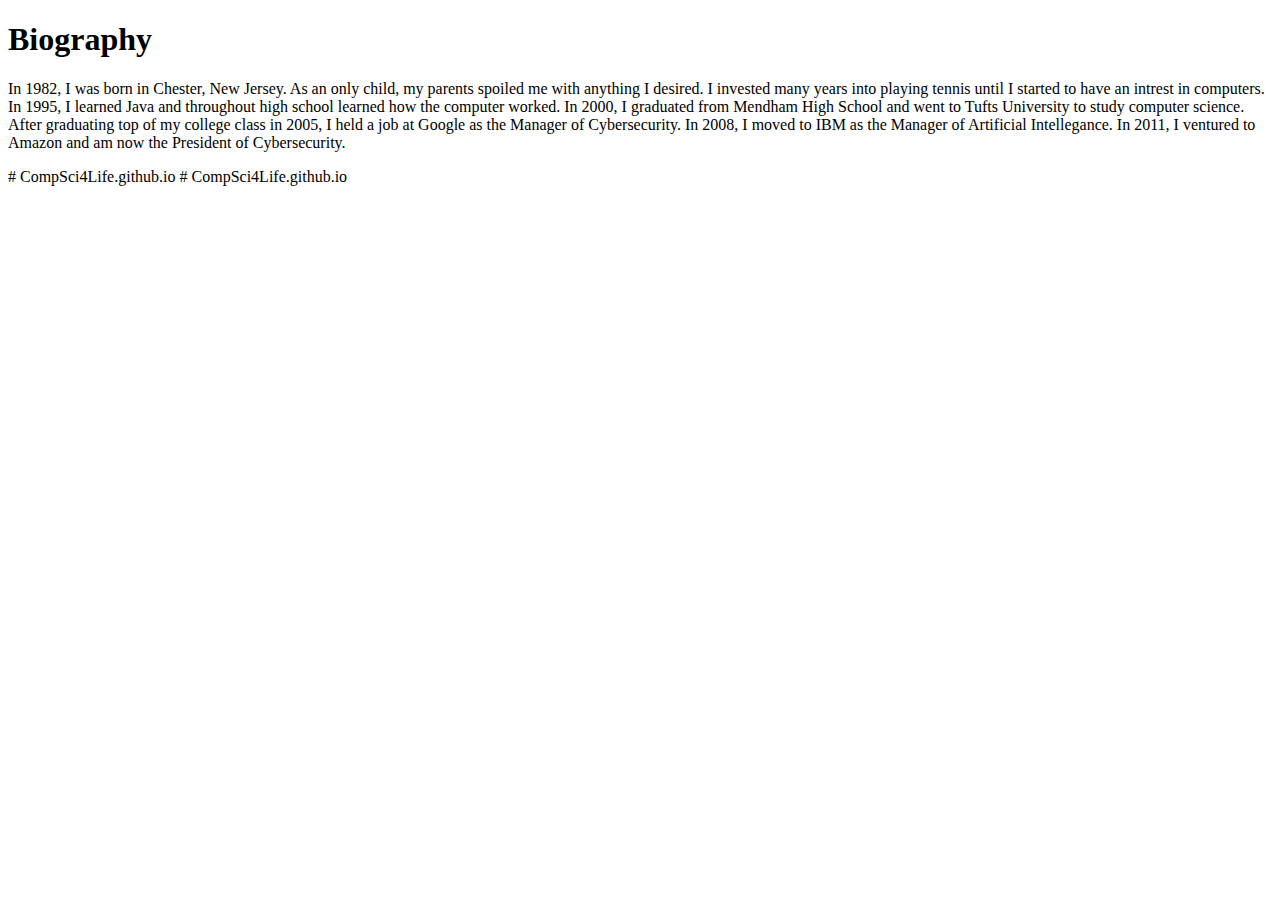
==== bio.html @ e87815ab "Bio Page Test" ====
<!doctype html>
<html>

<head>
    <meta charset="UTF-8">
    <title>CompSci4Life Biography</title>
    <link href="bio.css" rel="stylesheet" type="text/css">
</head>

<body>
    <h1>Biography</h1>
    <p>In 1982, I was born in Chester, New Jersey. As an only child, my parents
        spoiled me with anything I desired. I invested many years into playing
        tennis until I started to have an intrest in computers. In 1995, I
        learned Java and throughout high school learned how the computer worked.
        In 2000, I graduated from Mendham High School and went to Tufts
        University to study computer science. After graduating top of my college
        class in 2005, I held a job at Google as the Manager of Cybersecurity.
        In 2008, I moved to IBM as the Manager of Artificial Intellegance.
        In 2011, I ventured to Amazon and am now the President of Cybersecurity.
    </p>
</body>

</html>
# CompSci4Life.github.io
# CompSci4Life.github.io
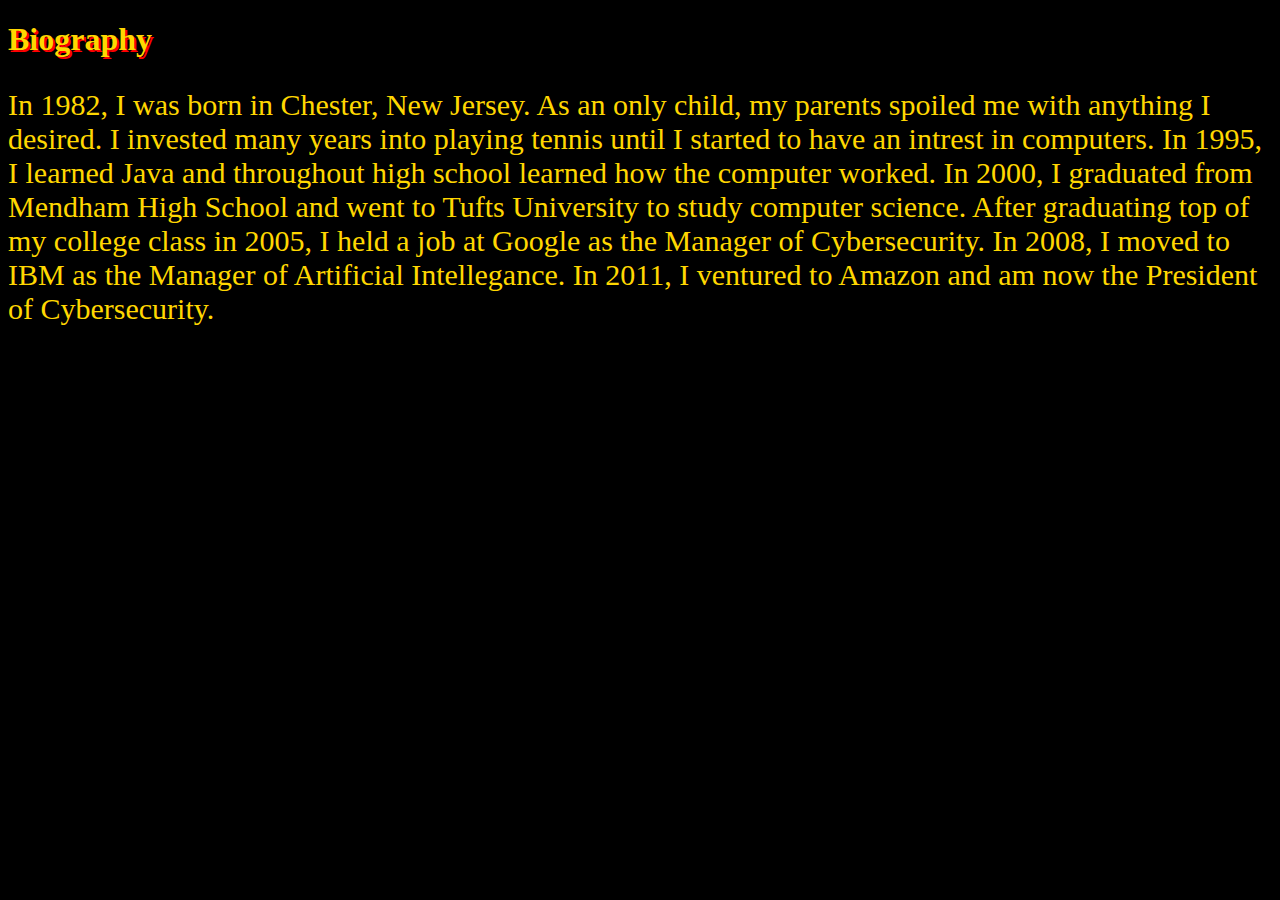
==== commit 327d288f: "Testing Links" ====
--- a/bio.html
+++ b/bio.html
@@ -3,7 +3,7 @@
 
 <head>
     <meta charset="UTF-8">
-    <title>CompSci4Life Biography</title>
+    <title>bio.html</title>
     <link href="bio.css" rel="stylesheet" type="text/css">
 </head>
 
--- a/bio.css
+++ b/bio.css
@@ -0,0 +1,13 @@
+/* CSS Document */
+body {
+    background-color: black;
+}
+h1 {
+    color: gold;
+    text-shadow: 2px 2px #ff0000;
+}
+p {
+    color: gold;
+    font-size: 30px;
+}
+# CompSci4Life.github.io
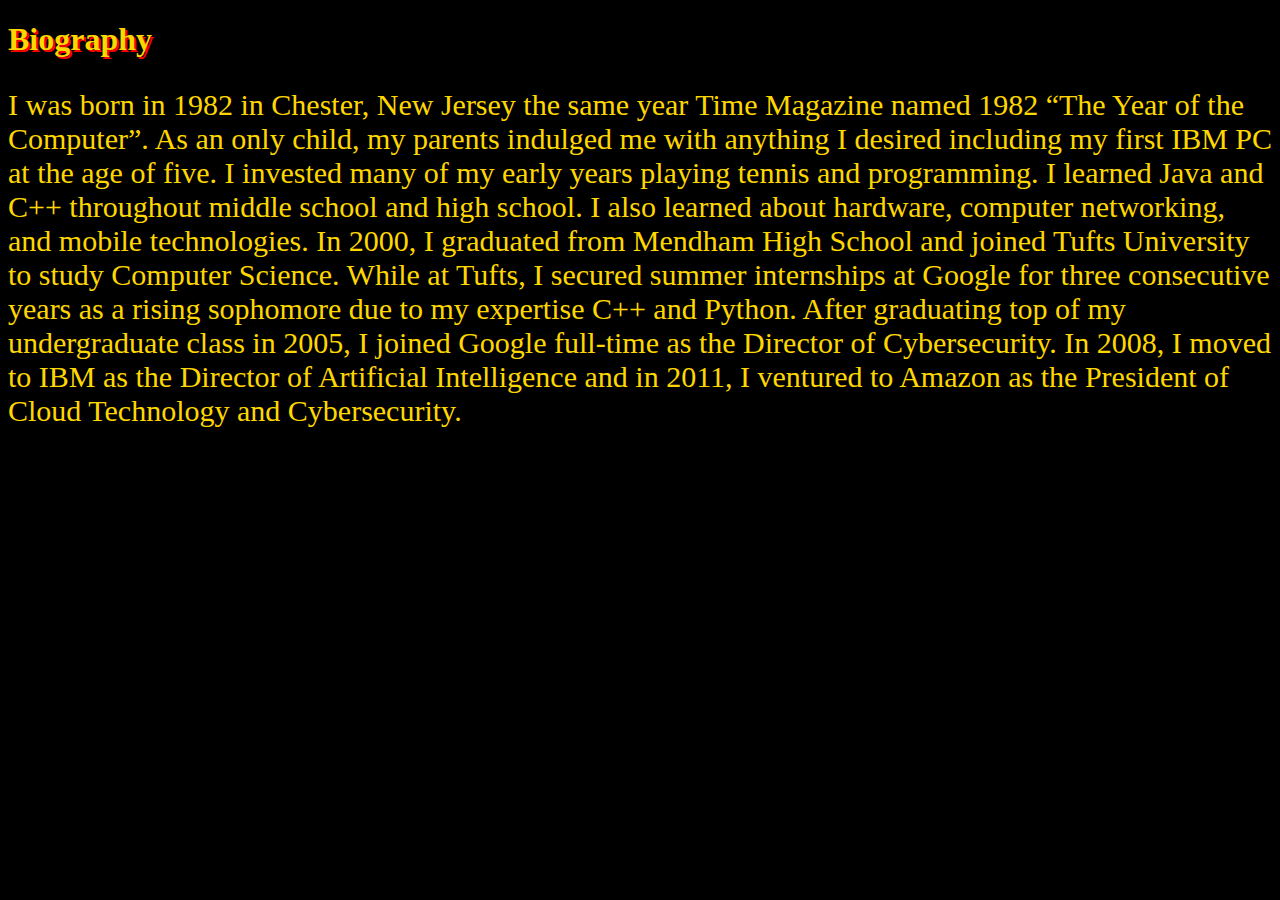
==== commit 56581186: "Testing All Pages" ====
--- a/bio.html
+++ b/bio.html
@@ -1,26 +1,27 @@
 <!doctype html>
 <html>
-
-<head>
-    <meta charset="UTF-8">
-    <title>bio.html</title>
-    <link href="bio.css" rel="stylesheet" type="text/css">
-</head>
-
-<body>
-    <h1>Biography</h1>
-    <p>In 1982, I was born in Chester, New Jersey. As an only child, my parents
-        spoiled me with anything I desired. I invested many years into playing
-        tennis until I started to have an intrest in computers. In 1995, I
-        learned Java and throughout high school learned how the computer worked.
-        In 2000, I graduated from Mendham High School and went to Tufts
-        University to study computer science. After graduating top of my college
-        class in 2005, I held a job at Google as the Manager of Cybersecurity.
-        In 2008, I moved to IBM as the Manager of Artificial Intellegance.
-        In 2011, I ventured to Amazon and am now the President of Cybersecurity.
-    </p>
-</body>
-
+   <head>
+      <meta charset="UTF-8">
+      <title>bio.html</title>
+      <link href="bio.css" rel="stylesheet" type="text/css">
+   </head>
+   <body>
+      <h1>Biography</h1>
+      <p>I was born in 1982 in Chester, New Jersey the same year Time Magazine
+         named 1982 “The Year of the Computer”. As an only child, my parents
+         indulged me with anything I desired including my first IBM PC at the
+         age of five. I invested many of my early years playing tennis and
+         programming. I learned Java and C++  throughout middle school and
+         high school. I also learned about hardware, computer networking,
+         and mobile technologies. In 2000, I graduated from Mendham High
+         School and joined Tufts University to study Computer Science.
+         While at Tufts, I secured summer internships at Google for
+         three consecutive years as a rising sophomore due to my expertise C++
+         and Python. After graduating top of my undergraduate class in 2005,
+         I joined Google full-time as the Director of Cybersecurity. In 2008,
+         I moved to IBM as the Director of Artificial Intelligence and in
+         2011, I ventured to Amazon as the President of Cloud Technology and
+         Cybersecurity.
+      </p>
+   </body>
 </html>
-# CompSci4Life.github.io
-# CompSci4Life.github.io
--- a/bio.css
+++ b/bio.css
@@ -10,4 +10,3 @@
     color: gold;
     font-size: 30px;
 }
-# CompSci4Life.github.io
